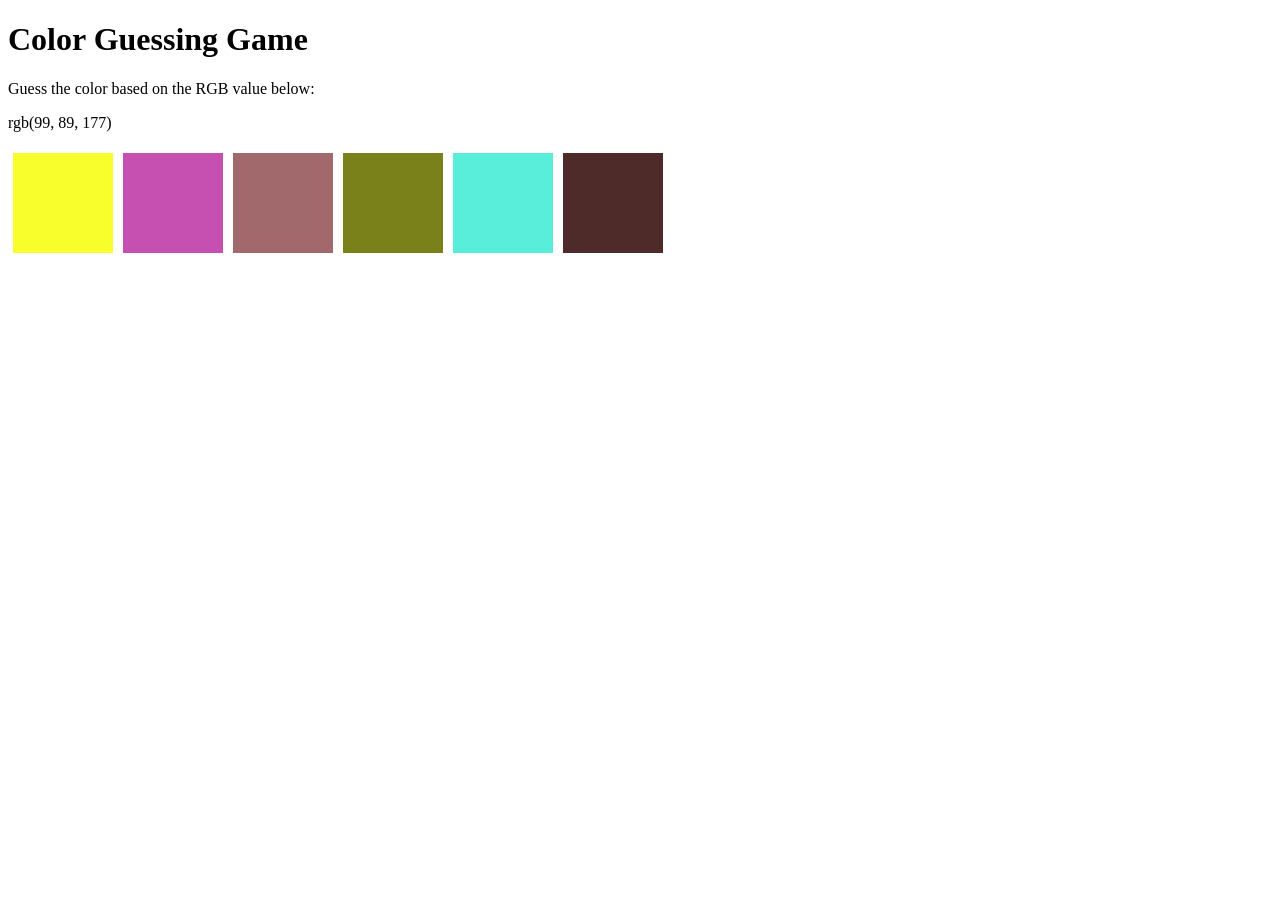
==== rgb.html @ 55b85f9a "primer commit" ====
<!DOCTYPE html>
<html>
<head>
    <title>Color Guessing Game</title>
    <style>
        .color-box {
            width: 100px;
            height: 100px;
            display: inline-block;
            margin: 5px;
            cursor: pointer;
        }
    </style>
</head>
<body>
    <h1>Color Guessing Game</h1>
    <p>Guess the color based on the RGB value below:</p>
    <p id="rgb-display"></p>
    <div id="color-boxes">
    </div>
    <p id="message"></p>

    <script>
        const colorBoxes = document.getElementById("color-boxes");
        const rgbDisplay = document.getElementById("rgb-display");
        const message = document.getElementById("message");

        let targetColor;

        function getRandomColor() {
            const r = Math.floor(Math.random() * 256);
            const g = Math.floor(Math.random() * 256);
            const b = Math.floor(Math.random() * 256);
            return `rgb(${r}, ${g}, ${b})`;
        }

        function setRandomColor() {
            targetColor = getRandomColor();
            rgbDisplay.textContent = targetColor;
        }

        function createColorBoxes() {
            for (let i = 0; i < 6; i++) {
                const colorBox = document.createElement("div");
                colorBox.className = "color-box";
                colorBox.style.backgroundColor = getRandomColor();
                colorBox.addEventListener("click", checkGuess);
                colorBoxes.appendChild(colorBox);
            }
        }

        function checkGuess() {
            if (this.style.backgroundColor === targetColor) {
                message.textContent = "Correct! You guessed the right color!";
                colorBoxes.removeEventListener("click", checkGuess);
            } else {
                this.style.backgroundColor = "#232323"; // Hide the incorrect choice
                message.textContent = "Try again!";
            }
        }

        function initGame() {
            createColorBoxes();
            setRandomColor();
        }

        initGame();
    </script>
</body>
</html>
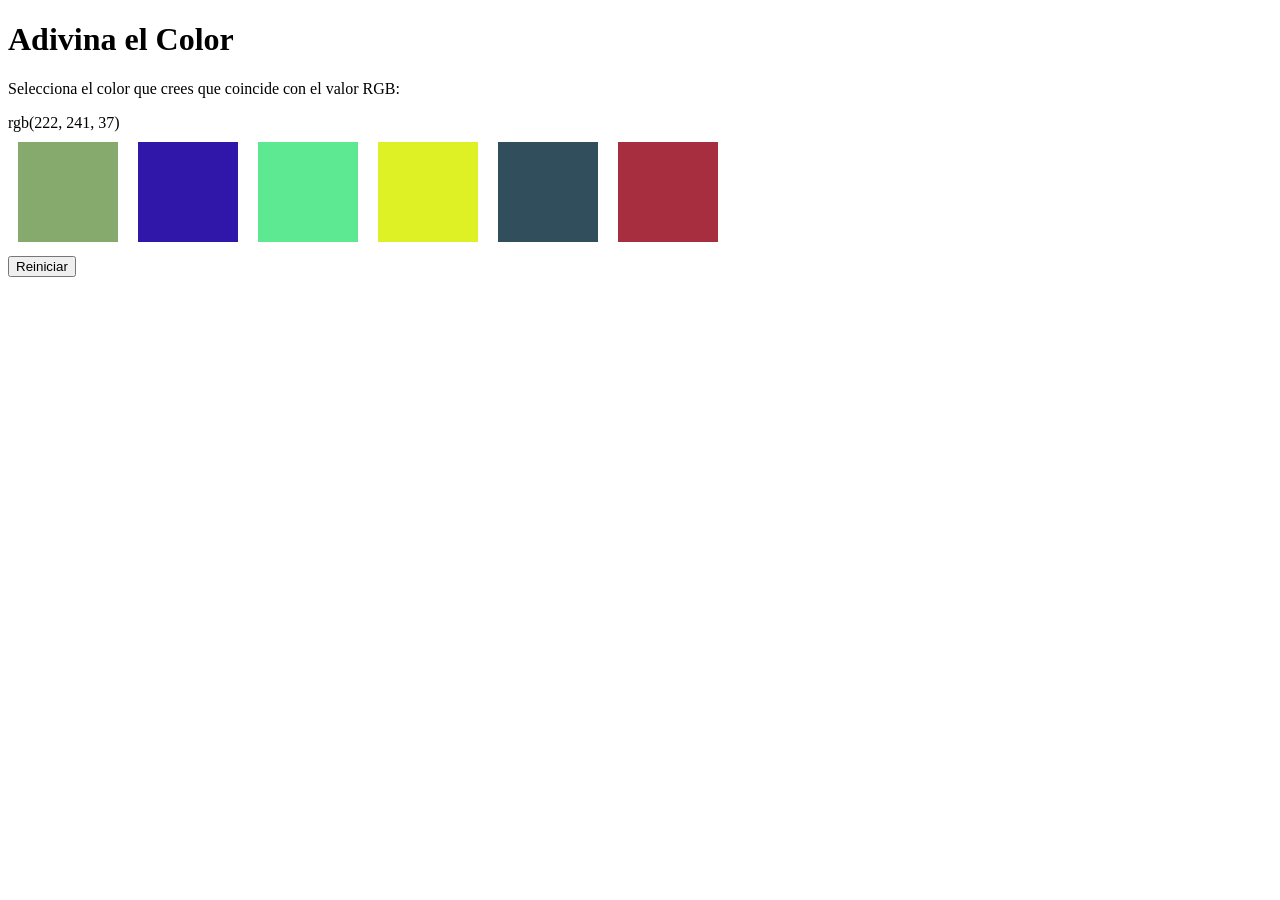
==== commit f81dd0e2: "Segundo commit funcionalidad casi terminada (solo falta que en el reinicio se coloree todo)" ====
--- a/rgb.html
+++ b/rgb.html
@@ -1,70 +1,41 @@
 <!DOCTYPE html>
-<html>
+<html lang="en">
 <head>
-    <title>Color Guessing Game</title>
+    <meta charset="UTF-8">
+    <meta name="viewport" content="width=device-width, initial-scale=1.0">
+    <title>Document</title>
     <style>
-        .color-box {
+         .huecos {
             width: 100px;
             height: 100px;
             display: inline-block;
-            margin: 5px;
+            margin: 10px;
             cursor: pointer;
         }
     </style>
 </head>
 <body>
-    <h1>Color Guessing Game</h1>
-    <p>Guess the color based on the RGB value below:</p>
-    <p id="rgb-display"></p>
-    <div id="color-boxes">
-    </div>
-    <p id="message"></p>
+        <h1>Adivina el Color</h1>
+        <p>Selecciona el color que crees que coincide con el valor RGB:</p>
+        <div id="rgb"></div>
+        <div id="mensaje"></div>
+        <div id="colores">
+            <div class="huecos"></div>
+            <div class="huecos"></div>
+            <div class="huecos"></div>
+            <div class="huecos"></div>
+            <div class="huecos"></div>
+            <div class="huecos"></div>
+        </div>
+        <button id="reset-boton">Reiniciar</button>
+    <!-- <h1>Adivina el Color</h1>
+    <p>Selecciona el color que crees que coincide con el valor RGB:</p>
+    <div id="rgb"></div>
+    <div id="mensaje"></div>
+    <div id="colores"></div>
+    <button id="reset-boton">Reiniciar</button> -->
+    
+    <script src="rgb.js"></script>
 
-    <script>
-        const colorBoxes = document.getElementById("color-boxes");
-        const rgbDisplay = document.getElementById("rgb-display");
-        const message = document.getElementById("message");
-
-        let targetColor;
-
-        function getRandomColor() {
-            const r = Math.floor(Math.random() * 256);
-            const g = Math.floor(Math.random() * 256);
-            const b = Math.floor(Math.random() * 256);
-            return `rgb(${r}, ${g}, ${b})`;
-        }
-
-        function setRandomColor() {
-            targetColor = getRandomColor();
-            rgbDisplay.textContent = targetColor;
-        }
-
-        function createColorBoxes() {
-            for (let i = 0; i < 6; i++) {
-                const colorBox = document.createElement("div");
-                colorBox.className = "color-box";
-                colorBox.style.backgroundColor = getRandomColor();
-                colorBox.addEventListener("click", checkGuess);
-                colorBoxes.appendChild(colorBox);
-            }
-        }
-
-        function checkGuess() {
-            if (this.style.backgroundColor === targetColor) {
-                message.textContent = "Correct! You guessed the right color!";
-                colorBoxes.removeEventListener("click", checkGuess);
-            } else {
-                this.style.backgroundColor = "#232323"; // Hide the incorrect choice
-                message.textContent = "Try again!";
-            }
-        }
-
-        function initGame() {
-            createColorBoxes();
-            setRandomColor();
-        }
-
-        initGame();
-    </script>
 </body>
 </html>
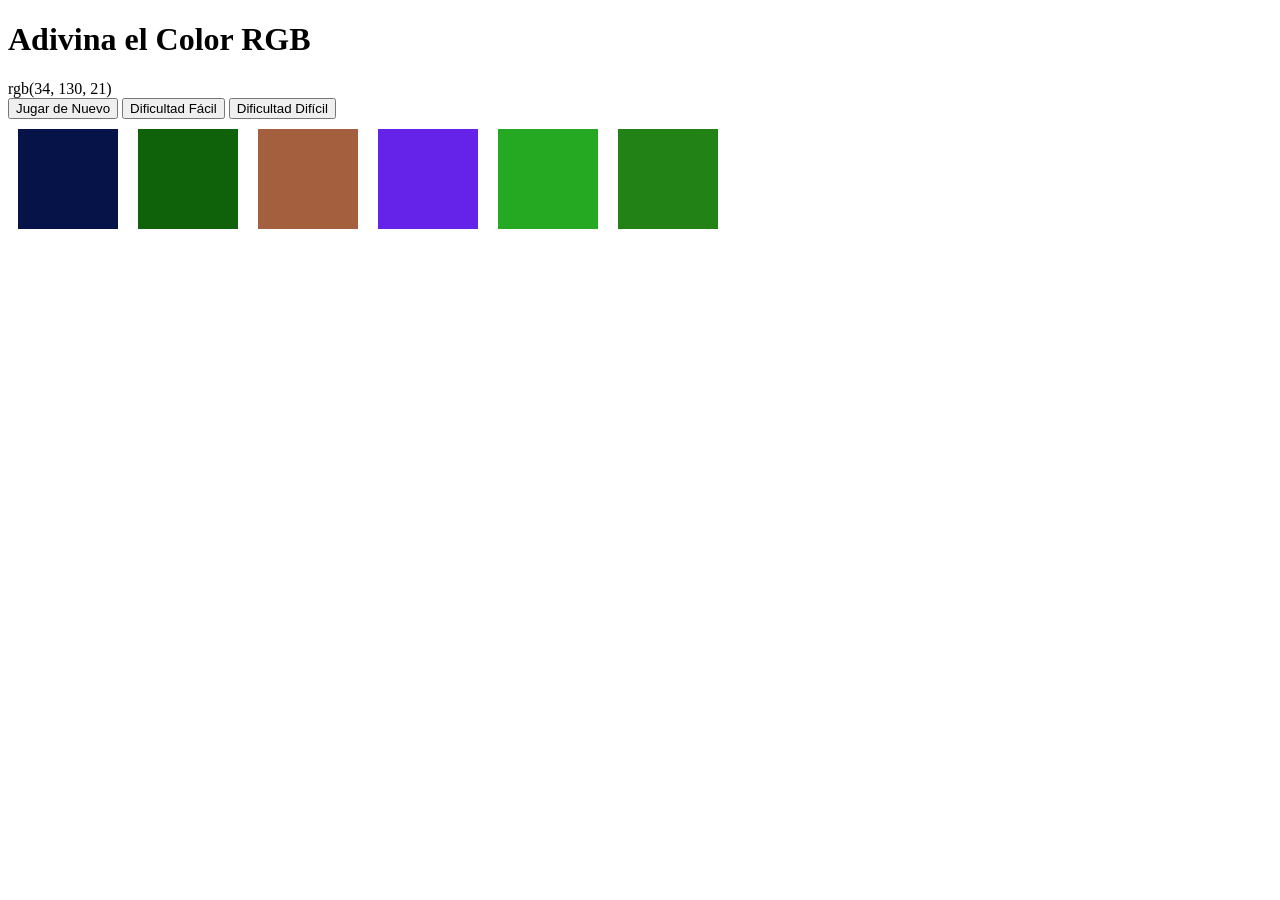
==== commit 40f8d844: "Tercer commit Funcionalidad completa" ====
--- a/rgb.html
+++ b/rgb.html
@@ -15,27 +15,20 @@
     </style>
 </head>
 <body>
-        <h1>Adivina el Color</h1>
-        <p>Selecciona el color que crees que coincide con el valor RGB:</p>
-        <div id="rgb"></div>
-        <div id="mensaje"></div>
-        <div id="colores">
-            <div class="huecos"></div>
-            <div class="huecos"></div>
-            <div class="huecos"></div>
-            <div class="huecos"></div>
-            <div class="huecos"></div>
-            <div class="huecos"></div>
-        </div>
-        <button id="reset-boton">Reiniciar</button>
-    <!-- <h1>Adivina el Color</h1>
-    <p>Selecciona el color que crees que coincide con el valor RGB:</p>
-    <div id="rgb"></div>
+    <h1>Adivina el Color RGB</h1>
+    <div id="rgb">RGB</div>
     <div id="mensaje"></div>
-    <div id="colores"></div>
-    <button id="reset-boton">Reiniciar</button> -->
-    
+    <button id="reset-boton">Jugar de Nuevo</button>
+    <button id="facil-boton">Dificultad Fácil</button>
+    <button id="dificil-boton">Dificultad Difícil</button>
+    <div id="colores" class="contenedor-colores">
+      <div class="huecos"></div>
+      <div class="huecos"></div>
+      <div class="huecos"></div>
+      <div class="huecos"></div>
+      <div class="huecos"></div>
+      <div class="huecos"></div>
+    </div>
     <script src="rgb.js"></script>
-
 </body>
 </html>
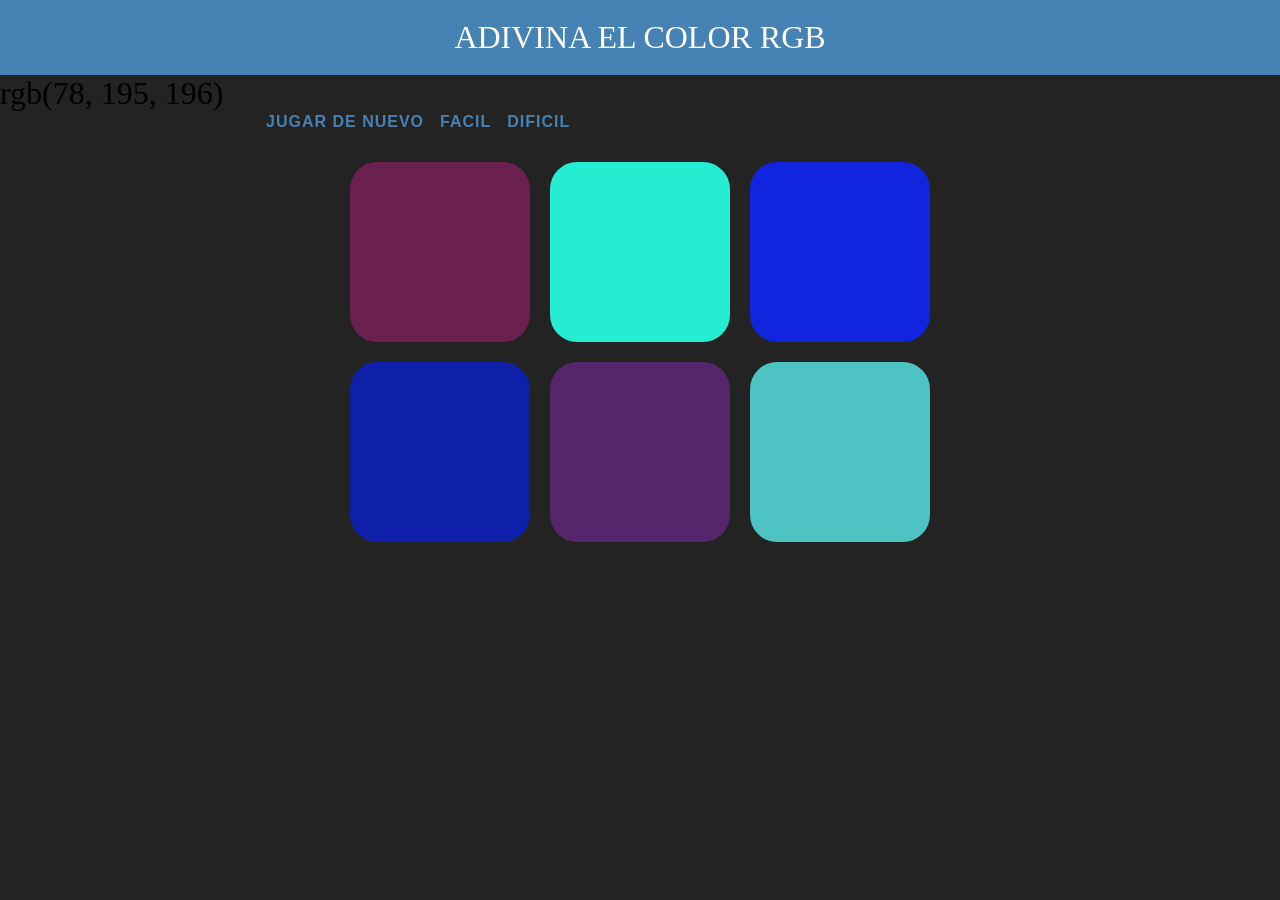
==== commit d6edb76a: "Cuarto commit Añadiendo estilos(divs terminados falta centrar la solucion rgb y la comprobacion)" ====
--- a/rgb.html
+++ b/rgb.html
@@ -4,23 +4,15 @@
     <meta charset="UTF-8">
     <meta name="viewport" content="width=device-width, initial-scale=1.0">
     <title>Document</title>
-    <style>
-         .huecos {
-            width: 100px;
-            height: 100px;
-            display: inline-block;
-            margin: 10px;
-            cursor: pointer;
-        }
-    </style>
+    <link rel="stylesheet" href="style.css">
 </head>
 <body>
     <h1>Adivina el Color RGB</h1>
     <div id="rgb">RGB</div>
     <div id="mensaje"></div>
     <button id="reset-boton">Jugar de Nuevo</button>
-    <button id="facil-boton">Dificultad Fácil</button>
-    <button id="dificil-boton">Dificultad Difícil</button>
+    <button id="facil-boton">Facil</button>
+    <button id="dificil-boton">Dificil</button>
     <div id="colores" class="contenedor-colores">
       <div class="huecos"></div>
       <div class="huecos"></div>
--- a/style.css
+++ b/style.css
@@ -0,0 +1,76 @@
+body {
+    background-color: #232323;
+    margin: 0;
+    font-family: "Montserrat", "Avenir";
+  }
+  
+  .huecos {
+    width: 30%;
+    background: purple;
+    padding-bottom: 30%;
+    float: left;
+    margin: 1.66%;
+    border-radius: 15%;
+    transition: background 0.6s;
+    -webkit-transition: background 0.6s;
+    -moz-transition: background 0.6s;
+  }
+  
+  #colores {
+    margin: 20px auto;
+    max-width: 600px;
+  }
+  
+  h1 {
+    text-align: center;
+    line-height: 1.1;
+    font-weight: normal;
+    color: white;
+    background: steelblue;
+    margin: 0;
+    text-transform: uppercase;
+    padding-top: 20px;
+    padding-bottom: 20px;
+  }
+  
+  #rgb {
+    font-size: 200%;
+  }
+  
+  #stripe {
+    background: white;
+    height: 30px;
+    text-align: center;
+    color: black;
+  }
+  
+  .selected {
+    color: white;
+    background: steelblue;
+  }
+  
+  button {
+    border: none;
+    background: none;
+    text-transform: uppercase;
+    height: 100%;
+    font-weight: 700;
+    color: steelblue;
+    letter-spacing: 1px;
+    font-size: inherit;
+    transition: all 0.3s;
+    -webkit-transition: all 0.3s;
+    -moz-transition: all 0.3s;
+    outline: none;
+  }
+  
+  #mensaje {
+    display: inline-block;
+    width: 20%;
+  }
+  
+  button:hover {
+    color: white;
+    background: steelblue;
+  }
+  
